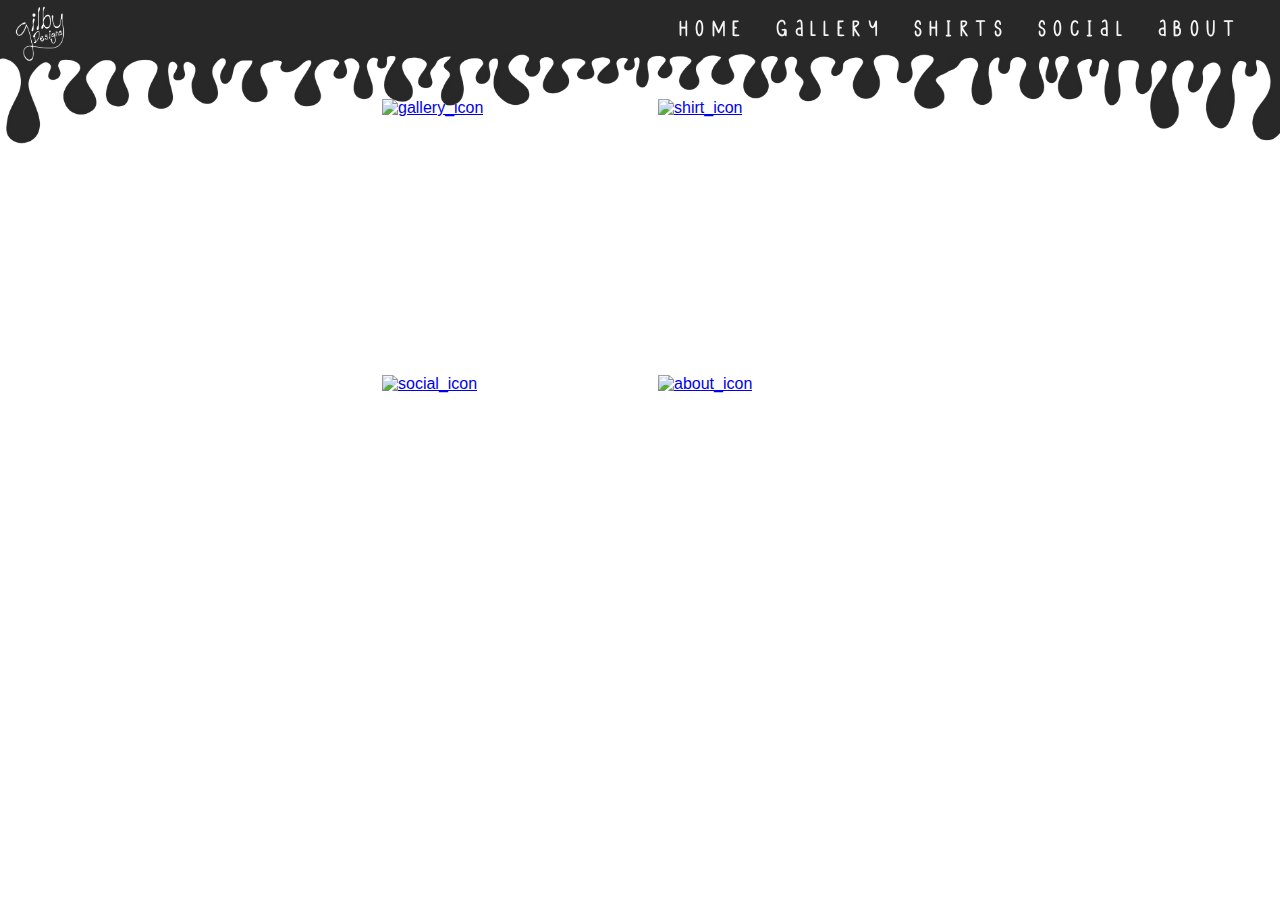
==== gilbydesigns/index.html @ 72188fb1 "Files" ====
<!doctype html>
<html>
<head>
<meta charset="UTF-8">
<title>index</title>
<link rel="stylesheet" href="gilby_style.css">

</head>

<body>
	<!--Header-->
	<header>
		<!-- Put a logo?-->
		<a class="logo">
			<img class="logo" src="images/gilbylogo.png">
		</a>
		
		<!-- Navigation-->
		<nav class="site-nav">
			<ul>
				<li><a href="index.html">Home</a></li>
				<li><a href="gallery.html">Gallery</a></li>
				<li><a href="shirts.html">Shirts</a></li>
				<li><a href="social.html">Social</a></li>
				<li><a href="about.html">About</a></li>
			</ul>
		</nav>
		
	</header>
	
	<!--Body-->
	<body>
		<!-- Four icons to take to different pages -->
		<div class="container">
			<table class="home_table">
				<tr>
					<td>
						<div class="box"> <a href="gallery.html">
							<div class="imgBox"><img src="images/galley_icon.png" alt="gallery_icon"></div>
							<div class="details">
								<div class="content"><h2>Gallery</h2></div>
							</div>
						</a></div>
					</td>
					<td>
						<div class="box"> <a href="shirts.html">
							<div class="imgBox"><img src="images/shirt_icon.png" alt="shirt_icon"></div>
							<div class="details">
								<div class="content"><h2>Shirts</h2></div>
							</div>
						</a></div>
					</td>
				</tr>
				<tr>
					<td>
						<div class="box"> <a href="social.html">
							<div class="imgBox"><img src="images/social_icon.png" alt="social_icon"></div>
							<div class="details">
								<div class="content"><h2>Social</h2></div>
							</div>
						</a></div>
					</td>
					<td>
						<div class="box"> <a href="about.html">
							<div class="imgBox"><img src="images/about_icon.png" alt="about_icon"></div>
							<div class="details">
								<div class="content"><h2>About</h2></div>
							</div>
						</a></div>
					</td>
				</tr>
			</table>
		</div>
	</body>
	
	
	<!--End Main Content-->
	
	<!--Footer-->
	<footer></footer>
</body>
</html>
---- gilbydesigns/gilby_style.css ----
@charset "UTF-8";
/* CSS Document */
@font-face{
	src:url("fonts/Gilby-Regular.ttf");
	font-family: gilbyfont;
}

header{
	width: 100%;
	top: 0;
	height: 8em;
	padding: .5em;
	position: fixed;
	z-index: 1;
	background-image: url("images/header_background.PNG");
	background-size: 100% 100%;
	background-clip: border-box;
	background-repeat: no-repeat;
}
.logo{
	position: relative;
	display: block;
	float: left;
	width: 6em;
	bottom: .2em;
}
.logo img{
	width: 4em;
}
.site-nav{
	position: relative;
	float:right;
	z-index: 400;
	top: 0;
	left: 0;
	display: block !important;
	width: 75%;
	padding: .65em 3em 0 0;
	opacity: .95;
	background: none;
}
.site-nav ul{
	list-style-type: none;
	margin: 0;
	text-align: right;
}
.site-nav ul li{
	display: inline-block;
	margin-bottom: 0;
	margin-left: 1.5em;
}
.site-nav ul li a{
	font-family: gilbyfont;
	font-weight: 100;
	font-size: 2em;
	padding-bottom: .5em;
	text-decoration: none;
	letter-spacing: .17em;
	text-transform: uppercase;
	color: #fff;
}
body{
	background-image: url("images/home.PNG");
	background-size: cover;
	background-repeat: no-repeat;
	margin: 0;
	padding-top: 5em;/* Change color */
	font-family: sans-serif;
	align-content: center;
}

.home_table{
	width: 10em; /* Change to em */
	align-content: center;
	margin-left: auto;
	margin-right: auto;
	display: flex;
	justify-content: center;
	flex-direction: row;
	flex-wrap: wrap;
}

.container{
	width: 10em; /* Change to em */
	
	margin-right: auto;
	margin-left: auto;
	display: flex;
	flex-direction: row;
	flex-wrap: wrap;
}

.container .box{
	position:relative;
	width: 15em;
	height: 15em;
	margin: 1em;
	box-sizing: border-box;
	display: inline-block;
}

.container .box .imgBox{
	position: relative;
	overflow: hidden;
}

.container .box .imgBox img{
	max-width: 100%;
	transition: transform 2s;
}

.container .box:hover .imgBox img{
	transform: scale(1.2);
}

.container .box .details{
	position: absolute;
	top: 1em;
	left: 1em;
	bottom: 1em;
	right: 1em;
	background: rgba(0,0,0,.8);
	transform: scaleY(0);
	transition: transform .5s;
	border-radius: 1em;
}

.container .box:hover .details{
	transform: scaleY(1);
}

.container .box .details .content{
	position: absolute;
	top: 50%;
	transform: translateY(-50%);
	padding: 15px;
	color: #fff;
	text-align: center;
}

.container .box .details .content h2{
	margin: 0;
	padding: 0;
	font-size: 3em;
	font-family: gilbyfont;
}

.gallery_table{
	width: 10em; /* Change to em */
	align-content: center;
	margin-left: auto;
	margin-right: auto;
	display: flex;
	justify-content: center;
	flex-direction: row;
	flex-wrap: wrap;
}
div h1{
	font-family:gilbyfont;
	font-size: 5em;
	line-height: .2em;
}
div h2{
	font-family: gilbyfont;
	font-size: 2em;
	line-height: .8em;
}
div h4{
	font-family: gilbyfont;
	font-size: 1.5em;
}
.gallery_img{
	padding: 1em;
	border-radius: 3em;
	
}
.gallery_table{
	padding: 1em;
}
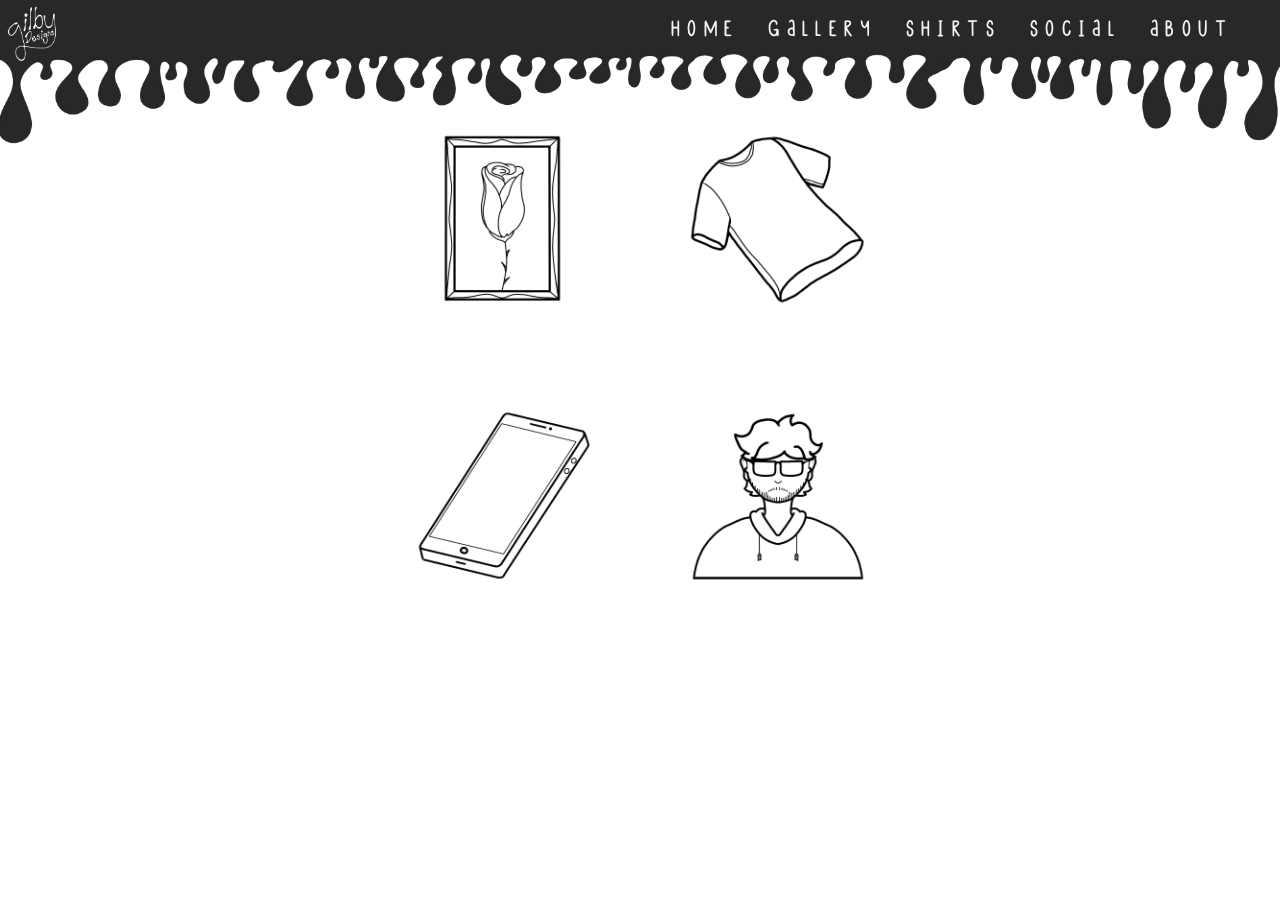
==== commit 7a75c26b: "Update" ====
--- a/gilbydesigns/index.html
+++ b/gilbydesigns/index.html
@@ -36,7 +36,7 @@
 				<tr>
 					<td>
 						<div class="box"> <a href="gallery.html">
-							<div class="imgBox"><img src="images/galley_icon.png" alt="gallery_icon"></div>
+							<div class="imgBox"><img src="images/galley_icon.PNG" alt="gallery_icon"></div>
 							<div class="details">
 								<div class="content"><h2>Gallery</h2></div>
 							</div>
@@ -44,7 +44,7 @@
 					</td>
 					<td>
 						<div class="box"> <a href="shirts.html">
-							<div class="imgBox"><img src="images/shirt_icon.png" alt="shirt_icon"></div>
+							<div class="imgBox"><img src="images/shirt_icon.PNG" alt="shirt_icon"></div>
 							<div class="details">
 								<div class="content"><h2>Shirts</h2></div>
 							</div>
@@ -54,7 +54,7 @@
 				<tr>
 					<td>
 						<div class="box"> <a href="social.html">
-							<div class="imgBox"><img src="images/social_icon.png" alt="social_icon"></div>
+							<div class="imgBox"><img src="images/social_icon.PNG" alt="social_icon"></div>
 							<div class="details">
 								<div class="content"><h2>Social</h2></div>
 							</div>
@@ -62,7 +62,7 @@
 					</td>
 					<td>
 						<div class="box"> <a href="about.html">
-							<div class="imgBox"><img src="images/about_icon.png" alt="about_icon"></div>
+							<div class="imgBox"><img src="images/about_icon.PNG" alt="about_icon"></div>
 							<div class="details">
 								<div class="content"><h2>About</h2></div>
 							</div>
--- a/gilbydesigns/gilby_style.css
+++ b/gilbydesigns/gilby_style.css
@@ -47,7 +47,10 @@
 .site-nav ul li{
 	display: inline-block;
 	margin-bottom: 0;
-	margin-left: 1.5em;
+	margin-left: 1.5em;	transition: transform 1s;
+}
+.site-nav ul li:hover{
+	transform: scale(1.2);
 }
 .site-nav ul li a{
 	font-family: gilbyfont;
@@ -67,6 +70,9 @@
 	padding-top: 5em;/* Change color */
 	font-family: sans-serif;
 	align-content: center;
+	display: flex;
+	align-items: center;
+	justify-content: center;
 }
 
 .home_table{
@@ -158,7 +164,8 @@
 div h1{
 	font-family:gilbyfont;
 	font-size: 5em;
-	line-height: .2em;
+	line-height: .75em;
+	
 }
 div h2{
 	font-family: gilbyfont;
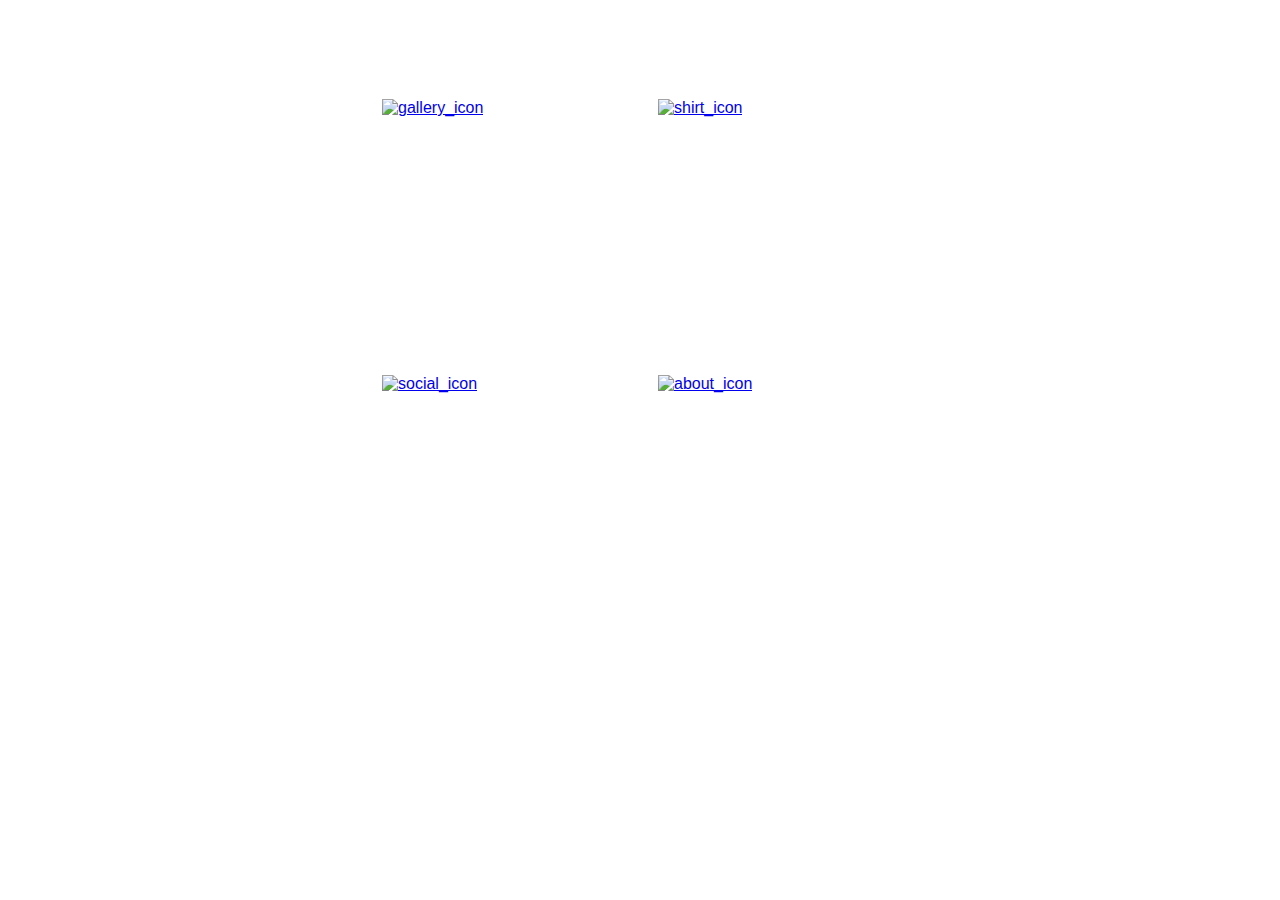
==== commit f04a7203: "changes" ====
--- a/gilbydesigns/index.html
+++ b/gilbydesigns/index.html
@@ -36,7 +36,7 @@
 				<tr>
 					<td>
 						<div class="box"> <a href="gallery.html">
-							<div class="imgBox"><img src="images/galley_icon.PNG" alt="gallery_icon"></div>
+							<div class="imgBox"><img src="images/galley_icon.png" alt="gallery_icon"></div>
 							<div class="details">
 								<div class="content"><h2>Gallery</h2></div>
 							</div>
@@ -44,7 +44,7 @@
 					</td>
 					<td>
 						<div class="box"> <a href="shirts.html">
-							<div class="imgBox"><img src="images/shirt_icon.PNG" alt="shirt_icon"></div>
+							<div class="imgBox"><img src="images/shirt_icon.png" alt="shirt_icon"></div>
 							<div class="details">
 								<div class="content"><h2>Shirts</h2></div>
 							</div>
@@ -54,7 +54,7 @@
 				<tr>
 					<td>
 						<div class="box"> <a href="social.html">
-							<div class="imgBox"><img src="images/social_icon.PNG" alt="social_icon"></div>
+							<div class="imgBox"><img src="images/social_icon.png" alt="social_icon"></div>
 							<div class="details">
 								<div class="content"><h2>Social</h2></div>
 							</div>
@@ -62,7 +62,7 @@
 					</td>
 					<td>
 						<div class="box"> <a href="about.html">
-							<div class="imgBox"><img src="images/about_icon.PNG" alt="about_icon"></div>
+							<div class="imgBox"><img src="images/about_icon.png" alt="about_icon"></div>
 							<div class="details">
 								<div class="content"><h2>About</h2></div>
 							</div>
--- a/gilbydesigns/gilby_style.css
+++ b/gilbydesigns/gilby_style.css
@@ -12,7 +12,7 @@
 	padding: .5em;
 	position: fixed;
 	z-index: 1;
-	background-image: url("images/header_background.PNG");
+	background-image: url("images/header_background.png");
 	background-size: 100% 100%;
 	background-clip: border-box;
 	background-repeat: no-repeat;
